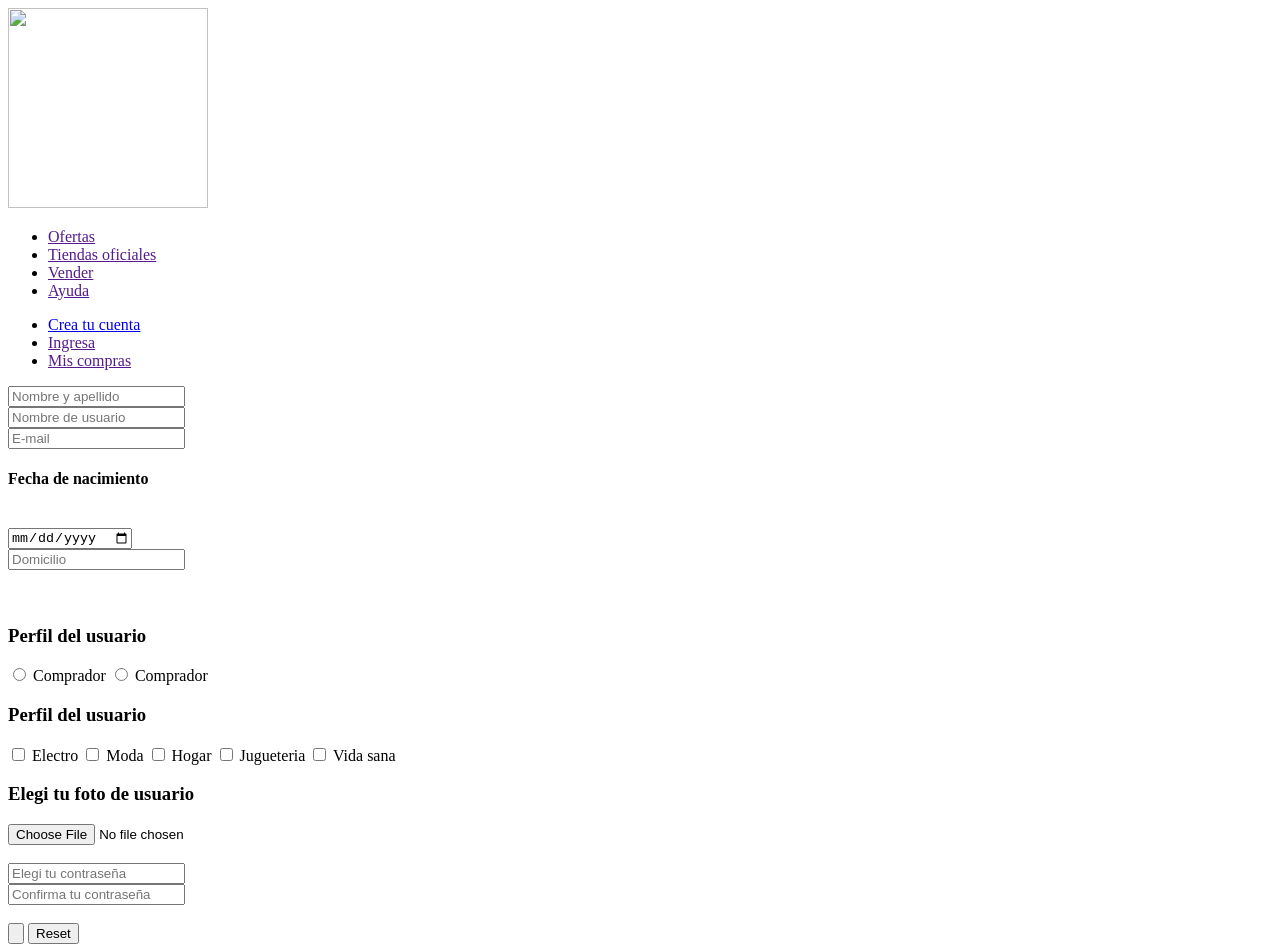
==== views/CreateUser.html @ 15018465 "subiendo primera version" ====
<!DOCTYPE html>
<html lang="en">
<head>
    <meta charset="UTF-8">
    <meta name="viewport" content="width=device-width, initial-scale=1.0">
    <link rel="stylesheet" href="/css/style.css">
    <title>Crea tu usuario</title>
</head>
<body>
    <header>
        <img src="/img/logo-mercado-liebre.svg" width="200px" height="200px" alt="">
    
        <ul>
            <li><a href="">Ofertas</a></li>
            <li><a href="">Tiendas oficiales</a></li>
            <li><a href="">Vender</a></li>
            <li><a href="">Ayuda</a></li>
        </ul>
        <ul>
            <li><a href="/CreateUser.html" >Crea tu cuenta</a></li>
            <li><a href="">Ingresa</a></li>
            <li><a href="">Mis compras</a></li>
        </ul>
    </header>

    <form>

    <input type="text" id="name" placeholder="Nombre y apellido" value=""> <br>
    
    <input type="text" id="userName" placeholder="Nombre de usuario" value=""> <br>
    
    <input type="email" id="email" placeholder="E-mail" value=""><br>
    
    <label for="date"> <h4>Fecha de nacimiento </h4> </label><br>
    <input type="date" id="date" value=""><br>
  
    <input type="text" id="address" placeholder="Domicilio" value=""><br>

    <br></br>

    <h3>Perfil del usuario</h3>
    <input type="radio" id="buyer" name="userType" value="buyer">
    <label for id='buyer'> Comprador</label>

    <input type="radio" id="seller" name="userType" value="seller">
    <label for id='seller'> Comprador</label>
    
    <br>

    <h3>Perfil del usuario</h3>

    <input type="checkbox" id="Electro" name="interests" value="Electro">
    <label for id='electro'> Electro</label>


    <input type="checkbox" id="fad" name="interests" value="fad" >
    <label for id='fad'> Moda</label>

    <input type="checkbox" id="home" name="interests" value="home">
    <label for id='home'> Hogar</label>

    <input type="checkbox" id="toyStore" name="interests" value="toyStore">
    <label for id='toyStore'> Jugueteria</label>

    <input type="checkbox" id="healthyLife" name="interests" value="healthyLife">
    <label for id='healthylife'> Vida sana </label>
<br>
<h3>Elegi tu foto de usuario</h3>

<input type="file"><br></br>

<input type="password" id="password" placeholder="Elegi tu contraseña" value=""><br>
<input type="password" id="password" placeholder="Confirma tu contraseña" value=""><br></br>


<input type="submit" value="">
<input type="reset">

</form> 
</body>
</html>
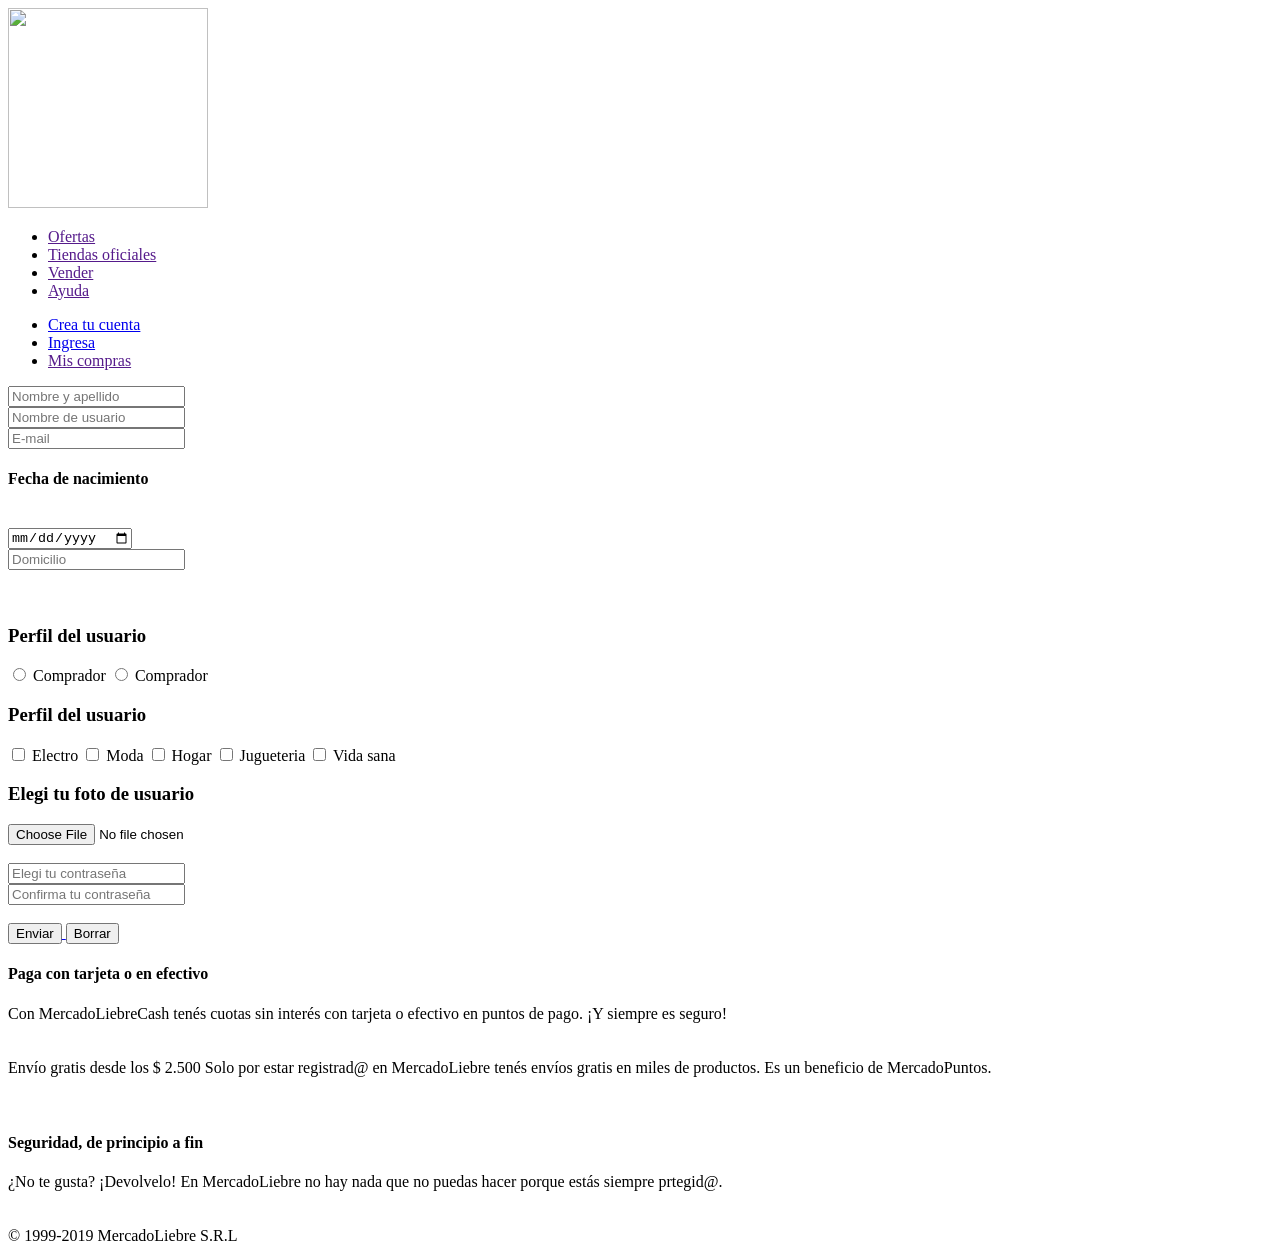
==== commit d7ca53a7: "agregue pagina login" ====
--- a/views/CreateUser.html
+++ b/views/CreateUser.html
@@ -18,7 +18,7 @@
         </ul>
         <ul>
             <li><a href="/CreateUser.html" >Crea tu cuenta</a></li>
-            <li><a href="">Ingresa</a></li>
+            <li><a href="/login.html">Ingresa</a></li>
             <li><a href="">Mis compras</a></li>
         </ul>
     </header>
@@ -73,9 +73,47 @@
 <input type="password" id="password" placeholder="Confirma tu contraseña" value=""><br></br>
 
 
-<input type="submit" value="">
-<input type="reset">
+<a href="/">
+    <input type="submit" value="Enviar">
+    </a>
+    <input type="reset" value="Borrar">
 
 </form> 
+
+
+        
+        <footer>
+            <article>
+            <h4>  Paga con tarjeta o en efectivo</h4>
+             
+             Con MercadoLiebreCash tenés cuotas sin interés con tarjeta o efectivo en puntos de
+             pago. ¡Y siempre es seguro!
+         
+         </article>
+         <br>
+         <br>
+         <article>
+            </h4> Envío gratis desde los $ 2.500</h4>
+             
+             Solo por estar registrad@ en MercadoLiebre tenés envíos gratis en miles de
+             productos. Es un beneficio de MercadoPuntos.
+             
+             </article>
+             <br>
+             <br>
+         
+             <article>
+            <h4> Seguridad, de principio a fin</h4>
+             
+             ¿No te gusta? ¡Devolvelo! En MercadoLiebre no hay nada que no puedas hacer
+             porque estás siempre prtegid@.
+         
+         </article>
+         <br>
+         <br>
+         
+             <div> © 1999-2019 MercadoLiebre S.R.L</div>
+             </footer>
+
 </body>
 </html>
